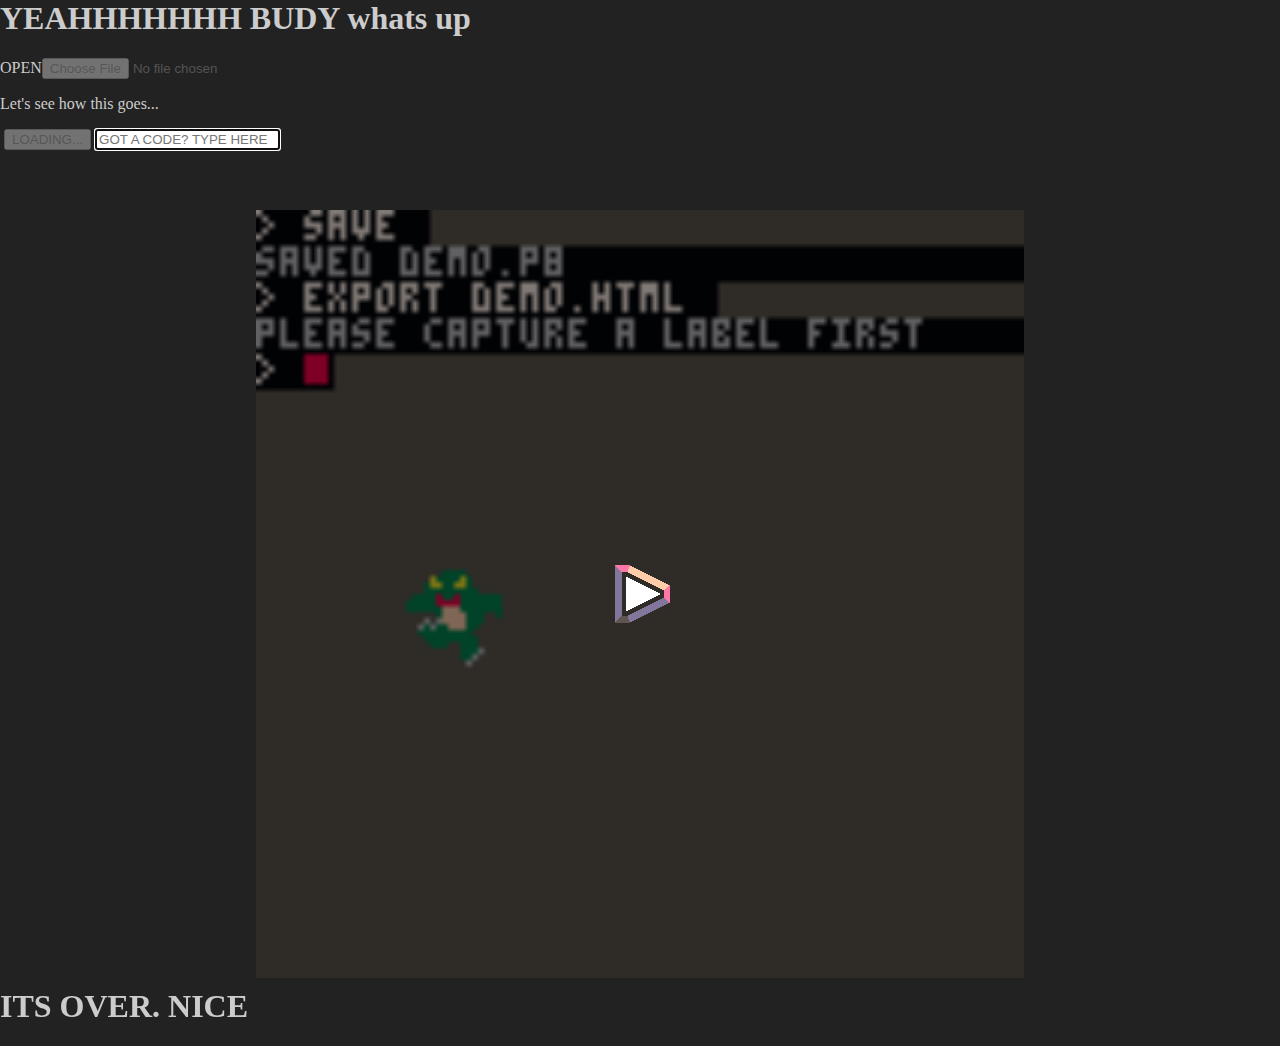
==== web/index.html @ 748fda5b "NIGEL startin it up" ====
﻿<html><head>
<title>PICO-8 Cartridge</title>
<meta name="viewport" content="width=device-width, user-scalable=no">
<script type="text/javascript">

	// Default shell for PICO-8 0.2.1

	// options

	// fullscreen, sound, close button at top when playing on touchscreen
	// defaults to false because takes up precious screen space on smaller mobile devices
	var p8_allow_mobile_menu = false;

	// p8_autoplay true to boot the cartridge automatically after page load when possible
	// if the browser can not create an audio context outside of a user gesture (e.g. on iOS), p8_autoplay has no effect
	var p8_autoplay = false;

	// When pico8_state is defined, PICO-8 will set .is_paused, .sound_volume and .frame_number each frame 
	// (used for determining button icons)
	var pico8_state = [];

	// When pico8_buttons is defined, PICO-8 reads each int as a bitfield holding that player's button states
	// 0x1 left, 0x2 right, 0x4 up, 0x8 right, 0x10 O, 0x20 X, 0x40 menu
	// (used by p8_update_gamepads)
	var pico8_buttons = [0, 0, 0, 0, 0, 0, 0, 0]; // max 8 players

	// When pico8_mouse is defined, PICO-8 reads the 3 integers as X, Y and a bitfield for buttons: 0x1 LMB, 0x2 RMB
	var pico8_mouse = [];

	// used to display number of detected joysticks
	var pico8_gamepads = {};
	pico8_gamepads.count = 0;

	// When pico8_gpio is defined, reading and writing to gpio pins will read and write to these values
	var pico8_gpio = new Array(128);

	// When pico8_audio_context context is defined, the html shell (this file) is responsible for creating and managing it.
	// This makes satisfying browser requirements easier -- e.g. initialising audio from a short script in response to a user action.
	// Otherwise PICO-8 will try to create and use its own context.

	var pico8_audio_context;


	// menu button and controller graphics
	p8_gfx_dat={
			"p8b_pause1": "[data-uri]",
"p8b_controls":"[data-uri]",
"p8b_full":"[data-uri]",
"p8b_pause0":"[data-uri]",
"p8b_sound0":"[data-uri]",
"p8b_sound1":"[data-uri]",
"p8b_close":"[data-uri]",

"controls_left_panel":"[data-uri]",


"controls_right_panel":"[data-uri]",

	};


	// added 0.2.1: work-around for iOS/Safari running from an iFrame (e.g. from itch.io page):
	// touch events only register after adding dummy listeners on document.

	document.addEventListener('touchstart', {});
	document.addEventListener('touchmove', {});
	document.addEventListener('touchend', {});



	var p8_buttons_hash = -1;
	function p8_update_button_icons()
	{
		// buttons only appear when running
		if (!p8_is_running)
		{
			requestAnimationFrame(p8_update_button_icons);
			return;
		}
		var is_fullscreen=(document.fullscreenElement || document.mozFullScreenElement || document.webkitIsFullScreen || document.msFullscreenElement);
		
		// hash based on: pico8_state.sound_volume  pico8_state.is_paused bottom_margin left is_fullscreen p8_touch_detected
		var hash = 0;
		hash = pico8_state.sound_volume;
		if (pico8_state.is_paused) hash += 0x100;
		if (p8_touch_detected)     hash += 0x200;
		if (is_fullscreen)         hash += 0x400;

		if (p8_buttons_hash == hash)
		{
			requestAnimationFrame(p8_update_button_icons);
			return;
		}
		
		p8_buttons_hash = hash;
		// console.log("@@ updating button icons");

		els = document.getElementsByClassName('p8_menu_button');
		for (i = 0; i < els.length; i++)
		{
			el = els[i];
			index = el.id;			
			if (index == 'p8b_sound') index += (pico8_state.sound_volume == 0 ? "0" : "1"); // 1 if undefined
			if (index == 'p8b_pause') index += (pico8_state.is_paused > 0 ? "1" : "0");     // 0 if undefined

			new_str = '<img width=24 height=24 style="pointer-events:none" src="'+p8_gfx_dat[index]+'">';
			if (el.innerHTML != new_str)
				el.innerHTML = new_str;




			// hide all buttons for touch mode (can pause with menu buttons)
			
			var is_visible = p8_is_running;

			if ((!p8_touch_detected || !p8_allow_mobile_menu) && el.parentElement.id == "p8_menu_buttons_touch")
				is_visible = false;

			if (p8_touch_detected && el.parentElement.id == "p8_menu_buttons")
				is_visible = false;

			if (is_fullscreen) 
				is_visible = false;

			if (is_visible)
				el.style.display="";
			else
				el.style.display="none";
		}
		requestAnimationFrame(p8_update_button_icons);
	}



	function abs(x)
	{
		return x < 0 ? -x : x;
	}
	
	// step 0 down 1 drag 2 up (not used)
	function pico8_buttons_event(e, step)
	{
		if (!p8_is_running) return;
	
		pico8_buttons[0] = 0;

		if (step == 2 && typeof(pico8_mouse) !== 'undefined')
		{
			pico8_mouse[2] = 0;
		}
		
		var num = 0;
		if (e.touches) num = e.touches.length;

		if (num == 0 && typeof(pico8_mouse) !== 'undefined')
		{
			//  no active touches: release mouse button from anywhere on page. (maybe redundant? but just in case)
			pico8_mouse[2] = 0;
		}

		
		for (var i = 0; i < num; i++)
		{
			var touch = e.touches[i];
			var x = touch.clientX;
			var y = touch.clientY;
			var w = window.innerWidth;
			var h = window.innerHeight;

			var r = Math.min(w,h) / 12;
			if (r > 40) r = 40;

			// mouse (0.1.12d)

			let canvas = document.getElementById("canvas");
			if (p8_touch_detected)
			if (typeof(pico8_mouse) !== 'undefined')
			if (canvas)
			{
				var rect = canvas.getBoundingClientRect();
				//console.log(rect.top, rect.right, rect.bottom, rect.left, x, y);

				if (x >= rect.left && x < rect.right && y >= rect.top && y < rect.bottom)
				{
					pico8_mouse = [
						Math.floor((x - rect.left) * 128 / (rect.right - rect.left)),
						Math.floor((y - rect.top) * 128 / (rect.bottom - rect.top)),
						step < 2 ? 1 : 0
					];
					// return; // commented -- blocks overlapping buttons
				}else
				{
					pico8_mouse[2] = 0;
				}
			}


			// buttons
			
			b = 0;

			if (y < h - r*8)
			{
				// no controller buttons up here; includes canvas and menu buttons at top in touch mode
			}
			else
			{
				e.preventDefault();

				if ((y < h - r*6) && y > (h - r*8))
				{
					// menu button: half as high as X O button
					// stretch across right-hand half above X O buttons
					if (x > w - r*3) 
						b |= 0x40;
				}
				else if (x < w/2 && x < r*6)
				{
					// stick

					mask = 0xf; // dpad
					var cx = 0 + r*3;
					var cy = h - r*3;

					deadzone = r/3;
					var dx = x - cx;
					var dy = y - cy;

					if (abs(dx) > abs(dy) * 0.6) // horizontal 
					{
						if (dx < -deadzone) b |= 0x1;
						if (dx > deadzone) b |= 0x2;
					}
					if (abs(dy) > abs(dx) * 0.6) // vertical
					{
						if (dy < -deadzone) b |= 0x4;
						if (dy > deadzone) b |= 0x8;
					}
				}
				else if (x > w - r*6)
				{
					// button; diagonal split from bottom right corner
				
					mask = 0x30;
					
					// one or both of [X], [O]
					if ( (h-y) > (w-x) * 0.8) b |= 0x10;
					if ( (w-x) > (h-y) * 0.8) b |= 0x20;
				}
			}

			pico8_buttons[0] |= b;
		
		}
	}

	// p8_update_layout_hash is used to decide when to update layout (expensive especially when part of a heavy page)
	var p8_update_layout_hash = -1;
	var last_windowed_container_height = 512;
	var p8_layout_frames = 0;

	function p8_update_layout()
	{
		var canvas = document.getElementById("canvas");
		var p8_playarea = document.getElementById("p8_playarea");
		var p8_container = document.getElementById("p8_container");
		var p8_frame = document.getElementById("p8_frame");
		var csize = 512;
		var margin_top = 0;
		var margin_left = 0;

		// page didn't load yet? first call should be after p8_frame is created so that layout doesn't jump around.
		if (!canvas || !p8_playarea || !p8_container || !p8_frame)
		{
			p8_update_layout_hash = -1;
			requestAnimationFrame(p8_update_layout);
			return;
		}

		p8_layout_frames ++;

		// assumes frame doesn't have padding
		
		var is_fullscreen=(document.fullscreenElement || document.mozFullScreenElement || document.webkitIsFullScreen || document.msFullscreenElement);
		var frame_width = p8_frame.offsetWidth;
		var frame_height = p8_frame.offsetHeight;

		if (is_fullscreen)
		{
			// same as window
			frame_width = window.innerWidth;
			frame_height = window.innerHeight;
		}
		else{
			// never larger than window  // (happens when address bar is down in portraight mode on phone)
			frame_width  = Math.min(frame_width, window.innerWidth);
			frame_height = Math.min(frame_height, window.innerHeight);
		}

		// as big as will fit in a frame..
		csize =  Math.min(frame_width,frame_height);

		// .. but never more than 2/3 of longest side for touch (e.g. leave space for controls on iPad)
		if (p8_touch_detected && p8_is_running)
		{
			var longest_side = Math.max(window.innerWidth,window.innerHeight);
			csize = Math.min(csize, longest_side * 2/3);
		}

		// pixel perfect: quantize to closest multiple of 128
		// only when large display (desktop)
		if (frame_width >= 512 && frame_height >= 512)
		{
			csize = (csize+1) & ~0x7f;
		}

		// csize should never be higher than parent frame
		// (otherwise stretched large when fullscreen and then return)
		if (!is_fullscreen && p8_frame) 
			csize = Math.min(csize, last_windowed_container_height); // p8_frame_0 parent
		

		if (is_fullscreen)
		{
			// always center horizontally
			margin_left = (frame_width - csize)/2;

			if (p8_touch_detected)
			{
				if (window.innerWidth < window.innerHeight)
				{
					// portrait: keep at y=40 (avoid rounded top corners / camera nub thing etc.)
					margin_top = Math.min(40, frame_height - csize);
				}
				else
				{
					// landscape: put a little above vertical center
					margin_top = (frame_height - csize)/4;
				}
			}
			else{
				// non-touch: center vertically
				margin_top = (frame_height - csize)/2;
			}
		}

		// skip if relevant state has not changed

		var update_hash = csize + margin_top * 1000.3 + margin_left * 0.001 + frame_width * 333.33 + frame_height * 772.15134;
		if (is_fullscreen) update_hash += 0.1237;

		// unexpected things can happen in the first few seconds, so just keep re-calculating layout. wasm version breaks layout otherwise.
		// also: bonus refresh at 5, 8 seconds just in case ._.
		if (p8_layout_frames < 180 || p8_layout_frames == 60*5 || p8_layout_frames == 60*8 )
			update_hash = p8_layout_frames;

		if (!is_fullscreen) // fullscreen: update every frame for safety. should be cheap!
		if (!p8_touch_detected) // mobile: update every frame because nothing can be trusted
		if (p8_update_layout_hash == update_hash)
		{
			//console.log("p8_update_layout(): skipping");
			requestAnimationFrame(p8_update_layout);
			return;
		}
		p8_update_layout_hash = update_hash;

		// record this for returning to original size after fullscreen pushes out container height (argh)
		if (!is_fullscreen && p8_frame)
			last_windowed_container_height = p8_frame.parentNode.parentNode.offsetHeight;
		

		// mobile in portrait mode: put screen at top (w / a little extra space for fullscreen button if needed)
		// (don't cart too about buttons overlapping screen)
		if (p8_touch_detected && p8_is_running && document.body.clientWidth < document.body.clientHeight)
			p8_playarea.style.marginTop = p8_allow_mobile_menu ? 32 : 8;
		else if (p8_touch_detected && p8_is_running) // landscape: slightly above vertical center (only relevant for iPad / highres devices)
			p8_playarea.style.marginTop = (document.body.clientHeight - csize) / 4;
		else
			p8_playarea.style.marginTop = "";

		canvas.style.width = csize;
		canvas.style.height = csize;

		// to do: this should just happen from css layout
		canvas.style.marginLeft = margin_left;
		canvas.style.marginTop = margin_top;

		p8_container.style.width = csize;
		p8_container.style.height = csize;

		// set menu buttons position to bottom right
		el = document.getElementById("p8_menu_buttons");
		el.style.marginTop = csize - el.offsetHeight;

		if (p8_touch_detected && p8_is_running)
		{
			// turn off pointer events to prevent double-tap zoom etc (works on Android)
			// don't want this for desktop because breaks mouse input & click-to-focus when using codo_textarea
			canvas.style.pointerEvents = "none";

			p8_container.style.marginTop = "0px";

			// buttons
			
			// same as touch event handling
			var w = window.innerWidth;
			var h = window.innerHeight;
			var r = Math.min(w,h) / 12;

			if (r > 40) r = 40;

			el = document.getElementById("controls_right_panel");
			el.style.left = w-r*6;
			el.style.top = h-r*7;
			el.style.width = r*6;
			el.style.height = r*7;
			if (el.getAttribute("src") != p8_gfx_dat["controls_right_panel"]) // optimisation: avoid reload? (browser should handle though)
				el.setAttribute("src", p8_gfx_dat["controls_right_panel"]);

			el = document.getElementById("controls_left_panel");
			el.style.left = 0;
			el.style.top = h-r*6;
			el.style.width = r*6;
			el.style.height = r*6;
			if (el.getAttribute("src") != p8_gfx_dat["controls_left_panel"]) // optimisation: avoid reload? (browser should handle though)
				el.setAttribute("src", p8_gfx_dat["controls_left_panel"]);
			
			// scroll to cart (need to stop running with X)
			p8_frame.scrollIntoView(true);

			document.getElementById("touch_controls_gfx").style.display="table";
			document.getElementById("touch_controls_background").style.display="table";

		}
		else{
			document.getElementById("touch_controls_gfx").style.display="none";
			document.getElementById("touch_controls_background").style.display="none";
		}

		if (!p8_is_running)
		{
			p8_playarea.style.display="none";
			p8_container.style.display="flex";
			p8_container.style.marginTop="auto";

			el = document.getElementById("p8_start_button");
			if (el) el.style.display="flex";
		}
		requestAnimationFrame(p8_update_layout);
	}


	var p8_touch_detected = false;
	addEventListener("touchstart", function(event)
	{
		p8_touch_detected = true;

		// hide codo_textarea -- clipboard support on mobile is not feasible
		el = document.getElementById("codo_textarea");
		if (el && el.style.display != "none"){
			el.style.display="none";
		}

	},  {passive: true});

	function p8_create_audio_context()
	{
		if (pico8_audio_context) 
		{
			try {
				pico8_audio_context.resume();
			}
			catch(err) {
				console.log("** pico8_audio_context.resume() failed");
			}	
			return;
		}

		var webAudioAPI = window.AudioContext || window.webkitAudioContext || window.mozAudioContext || window.oAudioContext || window.msAudioContext;			
		if (webAudioAPI)
		{
			pico8_audio_context = new webAudioAPI;

			// wake up iOS
			if (pico8_audio_context)
			{
				try {
					var dummy_source_sfx = pico8_audio_context.createBufferSource();
					dummy_source_sfx.buffer = pico8_audio_context.createBuffer(1, 1, 22050); // dummy
					dummy_source_sfx.connect(pico8_audio_context.destination);
					dummy_source_sfx.start(1, 0.25); // gives InvalidStateError -- why? hasn't been played before 
					//dummy_source_sfx.noteOn(0); // deleteme
				}
				catch(err) {
					console.log("** dummy_source_sfx.start(1, 0.25) failed");
				}
			}
		}
	}

	function p8_close_cart()
	{
		// just reload page! used for touch buttons -- hard to roll back state 
		window.location.hash = ""; // triggers reload
	}

	var p8_is_running = false;
	var p8_script = null;
	var Module = null;
	function p8_run_cart()
	{
		if (p8_is_running) return;
		p8_is_running = true;

		// touch: hide everything except p8_frame_0
		if (p8_touch_detected)
		{
			el = document.getElementById("body_0");
			el2 = document.getElementById("p8_frame_0");
			if (el && el2)
			{
				el.style.display="none";
				el.parentNode.appendChild(el2);
			}
		}

		// create audio context and wake it up (for iOS -- needs happen inside touch event)		
		p8_create_audio_context();

		// show touch elements
		els = document.getElementsByClassName('p8_controller_area');
		for (i = 0; i < els.length; i++)
			els[i].style.display="";


		// install touch events. These also serve to block scrolling / pinching / zooming on phones when p8_is_running
			// moved event.preventDefault(); calls into pico8_buttons_event() (want to let top buttons pass through)
		addEventListener("touchstart", function(event){ pico8_buttons_event(event, 0); }, {passive: false});
		addEventListener("touchmove",  function(event){ pico8_buttons_event(event, 1); }, {passive: false});
		addEventListener("touchend",   function(event){ pico8_buttons_event(event, 2); }, {passive: false});


		// load and run script
		e = document.createElement("script");
		p8_script = e;
		e.onload = function(){
			
			// show canvas / menu buttons only after loading
			el = document.getElementById("p8_playarea");
			if (el) el.style.display="table";

			if (typeof(p8_update_layout_hash) !== 'undefined')
				p8_update_layout_hash = -77;
			if (typeof(p8_buttons_hash) !== 'undefined')
				p8_buttons_hash = -33;


		}
		e.type = "application/javascript";
		e.src = "demo.js";
		e.id = "e_script";
		
		document.body.appendChild(e); // load and run

		// hide start button and show canvas / menu buttons. hide start button
		el = document.getElementById("p8_start_button");
		if (el) el.style.display="none";

		// add #playing for touchscreen devices (allows back button to close)
		// X button can also be used to trigger this 
		if (p8_touch_detected)
		{
			window.location.hash = "#playing";
			window.onhashchange = function()
			{
				if (window.location.hash.search("playing") < 0)
					window.location.reload();
			}
		}
	}

	
	// gamepad  https://developer.mozilla.org/en-US/docs/Web/API/Gamepad_API/Using_the_Gamepad_API
	// (sets bits in pico8_buttons[])
	function p8_update_gamepads() {
		var threshold = 0.3;
		var max_players = 8;
		var gps = navigator.getGamepads() || navigator.webkitGetGamepads();

		if (!gps) return;

		pico8_gamepads.count = gps.length;

		for (var i = 0; i < gps.length && i < max_players; i++) {
  			var gp = gps[i];
			if (gp && gp.axes && gp.buttons)
			{
				pico8_buttons[i] = 0;

				if (gp.axes[0] && gp.axes[0] < -threshold) pico8_buttons[i] |= 0x1;
				if (gp.axes[0] && gp.axes[0] > threshold) pico8_buttons[i] |= 0x2;
				if (gp.axes[1] && gp.axes[1] < -threshold) pico8_buttons[i] |= 0x4;
				if (gp.axes[1] && gp.axes[1] > threshold) pico8_buttons[i] |= 0x8;

				// buttons: first 4 are O/X; (almost) everything else taken to be menu button
				// ref: https://w3c.github.io/gamepad/#remapping (er.. that mapping doesn't agree with xbox, buffalo snes)
				for (j = 0; j < gp.buttons.length; j++)
				if (gp.buttons[j].value > 0 || gp.buttons[j].pressed)
				{
					if (j < 4)
						pico8_buttons[i] |= (0x10 << (((j+1)/2)&1)); // 0 1 1 0 0 1 -- A,X are O,X on xbox controller
					else
					{
						if (j >= 6 && j <= 8) // PICO-8 0.2.0g: seems usually 6,7,8 are menu buttons (?) // others might be easy to accidentally bump
							pico8_buttons[0] |= 0x40; // menu button
					}
				}
			}
		}

		requestAnimationFrame(p8_update_gamepads);
	}
	requestAnimationFrame(p8_update_gamepads);

	// key blocker. prevent cursor keys from scrolling page while playing cart.
	// also don't act on M, R so that can mute / reset cart
	document.addEventListener('keydown',
	function (event) {
		event = event || window.event;
		if (!p8_is_running) return;
		if (pico8_state.has_focus == 1)
			if ([32, 37, 38, 39, 40, 77, 82, 80, 9].indexOf(event.keyCode) > -1)       // block cursors, M R P, tab
				if (event.preventDefault) event.preventDefault();
	},{passive: false});

	// when using codo_textarea to determine focus, need to explicitly hand focus back when clicking a p8_menu_button
	function p8_give_focus()
	{
		el = (typeof codo_textarea === 'undefined') ? document.getElementById("codo_textarea") : codo_textarea;
		if (el)
		{
			el.focus();
			el.select();
		}
	}

	function p8_request_fullscreen() {

		var is_fullscreen=(document.fullscreenElement || document.mozFullScreenElement || document.webkitIsFullScreen || document.msFullscreenElement);

		if (is_fullscreen)
		{
			 if (document.exitFullscreen) {
		        document.exitFullscreen();
		    } else if (document.webkitExitFullscreen) {
		        document.webkitExitFullscreen();
		    } else if (document.mozCancelFullScreen) {
		        document.mozCancelFullScreen();
		    } else if (document.msExitFullscreen) {
		        document.msExitFullscreen();
		    }
			return;
		}
		
		var el = document.getElementById("p8_playarea");

		if ( el.requestFullscreen ) {
			el.requestFullscreen();
		} else if ( el.mozRequestFullScreen ) {
			el.mozRequestFullScreen();
		} else if ( el.webkitRequestFullScreen ) {
			el.webkitRequestFullScreen( Element.ALLOW_KEYBOARD_INPUT );
		}
	}

</script>

<STYLE TYPE="text/css">
<!--
.p8_menu_button{
	opacity:0.3;
	padding:4px;
	display:table;
	width:24px;
	height:24px;
	float:right;
}

@media screen and (min-width:512px) {
	.p8_menu_button{
		width:24px; margin-left:12px; margin-bottom:8px;
	}
}
.p8_menu_button:hover{
	opacity:1.0;
	cursor:pointer;
}

canvas{
    image-rendering: optimizeSpeed;
    image-rendering: -moz-crisp-edges;
    image-rendering: -webkit-optimize-contrast;
    image-rendering: optimize-contrast;
    image-rendering: pixelated;
    -ms-interpolation-mode: nearest-neighbor;
	border: 0px;
	cursor: none;
}


.p8_start_button{
	cursor:pointer;
	background:url("[data-uri]");
	-repeat center;
	-webkit-background-size:cover; -moz-background-size:cover; -o-background-size:cover; background-size:cover;
}

.button_gfx{
	stroke-width:2;
	stroke: #ffffff;
	stroke-opacity:0.4;
	fill-opacity:0.2;
	fill:black;
}

.button_gfx_icon{
	stroke-width:3;
	stroke: #909090;
	stroke-opacity:0.7;
	fill:none;
}

-->
</STYLE>

</head>

<body style="padding:0px; margin:0px; background-color:#222; color:#ccc">
<div id="body_0"> <!-- hide this when playing in mobile (p8_touch_detected) so that elements don't affect layout -->


<script defer src="/wasm_exec.js"></script>
<script type="module" src="/main.js"></script>

<script>
  window.pico8_gpio = Array(128);
</script>

<h1>YEAHHHHHHH BUDY whats up</h1>

<!-- TODO remove perhaps ...! -->
<form id="dialog" role="main">
  <div>
    <label id="filepicker-wrap" class="button">OPEN<input type="file" id="filepicker" disabled></label>
    <p id="info">Let's see how this goes...</p></div>
  <ul id="transfers"></ul>
  <img id="qr">
  <input type="submit" id="dial" class="button" value="LOADING..." disabled>
  <input type="text" id="magiccode" autocomplete="off" autofocus title="WORMHOLE CODE" placeholder="GOT A CODE? TYPE HERE">
  <span id="autocomplete">&nbsp;</span>
</form>


<div id="p8_desktop" style="display:block; position:absolute; top:10px; left:10px"></div> <!-- desktop for saving gifs / screenshots -->
<div id="p8_frame_0" style="max-width:800px; max-height:800px; margin:auto;"> <!-- double function: limit size, and display only this div for touch devices -->
<div id="p8_frame" style="display:flex; width:100%; max-width:95vw; height:100vw; max-height:95vh; margin:auto;">

	<div id="p8_menu_buttons_touch" style="position:absolute; width:100%; z-index:10; left:0px;">
		<div class="p8_menu_button" id="p8b_full"  style="float:left;margin-left:10px" onClick="p8_give_focus(); p8_request_fullscreen();"></div>
		<div class="p8_menu_button" id="p8b_sound" style="float:left;margin-left:10px" onClick="p8_give_focus(); p8_create_audio_context(); Module.pico8ToggleSound();"></div>
		<div class="p8_menu_button" id="p8b_close" style="float:right; margin-right:10px" onClick="p8_close_cart();"></div>
	</div>

	<div id="p8_container"
		style="margin:auto; display:table;"
		onclick="p8_create_audio_context(); p8_run_cart();">

		<div id="p8_start_button" class="p8_start_button" style="width:100%; height:100%; display:flex;">
			<img width=80 height=80 style="margin:auto;"
		src="[data-uri]"/>
		</div>

		<div id="p8_playarea" style="display:none; margin:auto;
				-webkit-user-select:none; -moz-user-select: none; user-select: none; -webkit-touch-callout:none;
		">

			<div  id="touch_controls_background"
				  style=" pointer-events:none; display:none; background-color:#000;
						 position:fixed; top:0px; left:0px; border:0; width:100vw; height:100vh">
				&nbsp
			</div>

			<div style="display:flex; position:relative">
				<!-- pointer-events turned off for mobile in p8_update_layout because need for desktop mouse -->
				<canvas class="emscripten" id="canvas" oncontextmenu="event.preventDefault();" >
				</canvas>
				<div class=p8_menu_buttons id="p8_menu_buttons" style="margin-left:10px;">
					<div class="p8_menu_button" style="position:absolute; bottom:125px" id="p8b_controls" onClick="p8_give_focus(); Module.pico8ToggleControlMenu();"></div>					
					<div class="p8_menu_button" style="position:absolute; bottom:90px" id="p8b_pause" onClick="p8_give_focus(); Module.pico8TogglePaused(); p8_update_layout_hash = -22;"></div>
					<div class="p8_menu_button" style="position:absolute; bottom:55px" id="p8b_sound" onClick="p8_give_focus(); p8_create_audio_context(); Module.pico8ToggleSound();"></div>
					<div class="p8_menu_button" style="position:absolute; bottom:20px" id="p8b_full" onClick="p8_give_focus(); p8_request_fullscreen();"></div>
				</div>
			</div>


			<!-- display after first layout update -->
			<div  id="touch_controls_gfx"
				  style=" pointer-events:none; display:table; 
						 position:fixed; top:0px; left:0px; border:0; width:100vw; height:100vh">

					<img src="" id="controls_right_panel" style="position:absolute; opacity:0.5;">
					<img src="" id="controls_left_panel" style="position:absolute;  opacity:0.5;">
						
			
			</div> <!-- touch_controls_gfx -->

			<!-- used for clipboard access & keyboard input; displayed and used by PICO-8 only once needed. can be safely removed if clipboard / key presses not needed. -->
			<!-- (needs to be inside p8_playarea so that it still works under Chrome when fullscreened) -->
			<textarea id="codo_textarea" class="emscripten" style="display:none; position:absolute; left:-9999px; height:0px; overflow:hidden"></textarea>

		</div> <!--p8_playarea -->

	</div> <!-- p8_container -->

</div> <!-- p8_frame -->
</div> <!-- p8_frame_0 size limit -->

<script type="text/javascript">

	p8_update_layout();
	p8_update_button_icons();

	var canvas = document.getElementById("canvas");
	Module = {};
	Module.canvas = canvas;

	// from @ultrabrite's shell: test if an AudioContext can be created outside of an event callback.
	// If it can't be created, then require pressing the start button to run the cartridge

	if (p8_autoplay)
	{
		var temp_context = new AudioContext();
		temp_context.onstatechange = function ()
		{
			if (temp_context.state=='running')
			{
				p8_run_cart();
				temp_context.close();
			}
		};
	}
	
</script>



<h1>ITS OVER. NICE</h1>




</div> <!-- body_0 -->
</body></html>
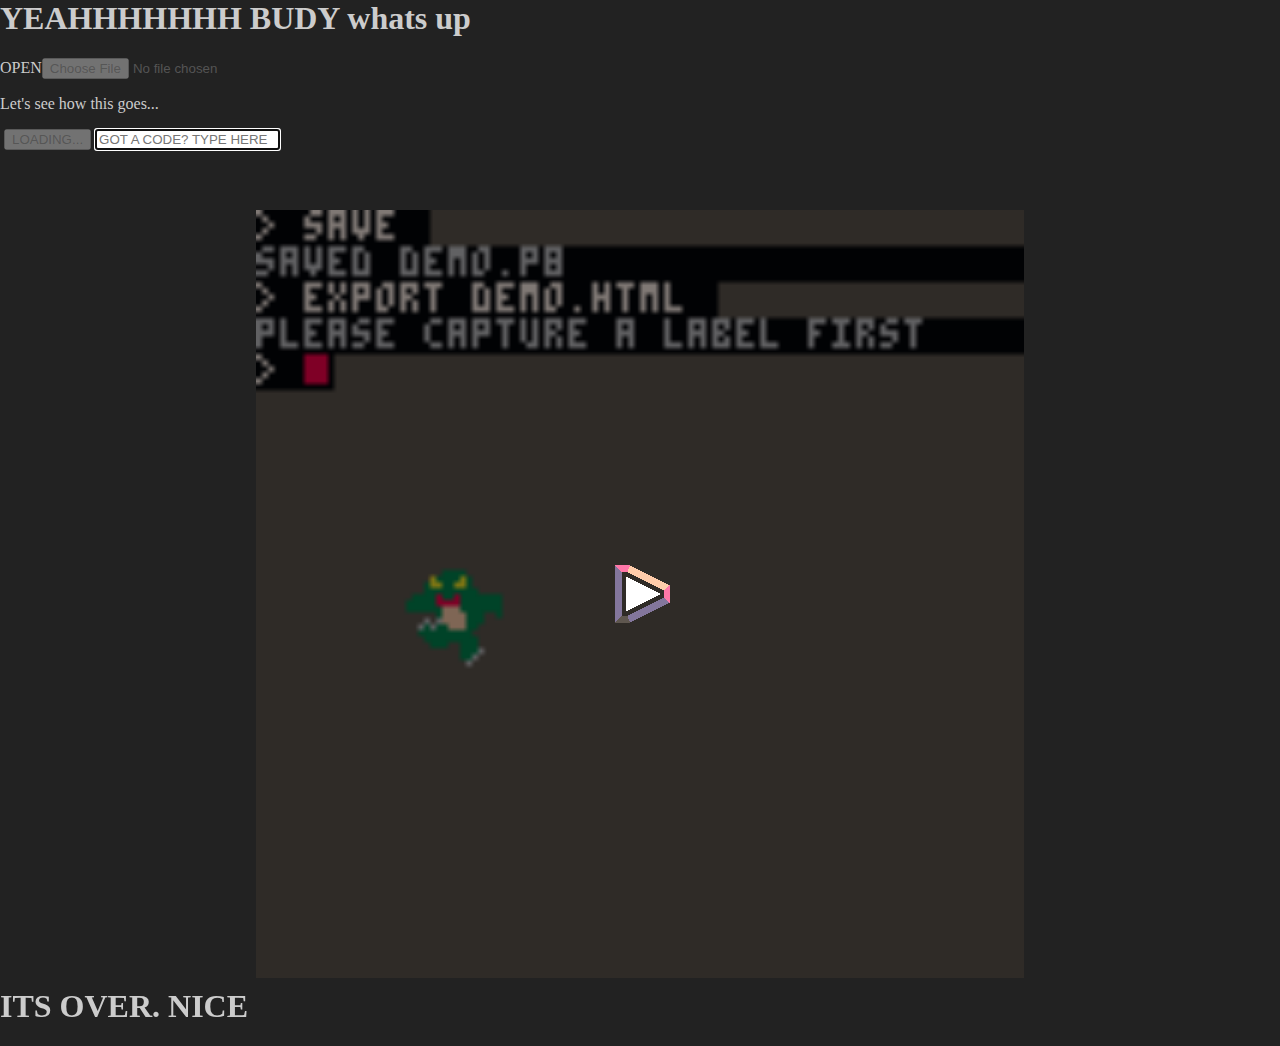
==== commit 3a6fc425: "Properly track gpio changes" ====
--- a/web/index.html
+++ b/web/index.html
@@ -744,7 +744,7 @@
 <script type="module" src="/main.js"></script>
 
 <script>
-  window.pico8_gpio = Array(128);
+  window.pico8_gpio = new Uint8Array(128);
 </script>
 
 <h1>YEAHHHHHHH BUDY whats up</h1>
@@ -857,6 +857,28 @@
 
 <h1>ITS OVER. NICE</h1>
 
+<script>
+  const changed = new Uint32Array(4);
+  const previousGpio = new Uint8Array(128);
+
+  setInterval(() => {
+    window.pico8_gpio
+
+    // Compute diff bitmask
+    for (let b = 0; b < 4; ++b)
+      for (let i = 0; i < 32; ++i)
+        if (window.pico8_gpio[i+b*32] !== previousGpio[i+b*32])
+          changed[b] = changed | (1 << i)
+
+    // Show the diff if any
+    if (changed.find(x => x !== 0) !== undefined)
+      console.log(window.pico8_gpio);
+
+    changed.set([0, 0, 0, 0])
+    previousGpio.set(window.pico8_gpio)
+  }, 1000)
+</script>
+
 
 
 
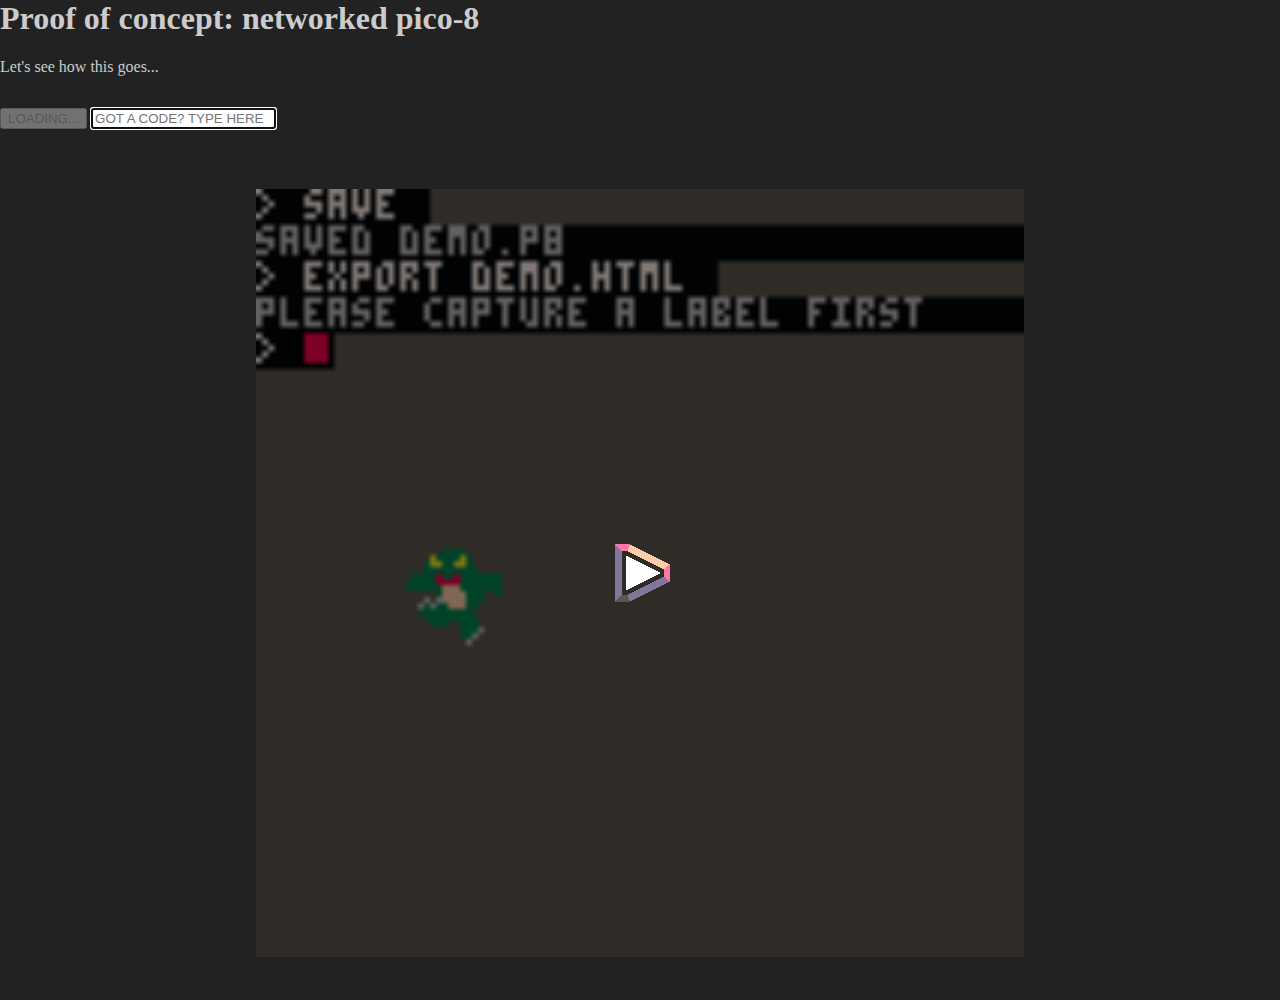
==== commit 5f40717c: "Clean up the html and js a bit" ====
--- a/web/index.html
+++ b/web/index.html
@@ -747,18 +747,16 @@
   window.pico8_gpio = new Uint8Array(128);
 </script>
 
-<h1>YEAHHHHHHH BUDY whats up</h1>
-
-<!-- TODO remove perhaps ...! -->
+<h1>Proof of concept: networked pico-8</h1>
+
 <form id="dialog" role="main">
-  <div>
-    <label id="filepicker-wrap" class="button">OPEN<input type="file" id="filepicker" disabled></label>
-    <p id="info">Let's see how this goes...</p></div>
-  <ul id="transfers"></ul>
+  <p id="info">Let's see how this goes...</p>
   <img id="qr">
-  <input type="submit" id="dial" class="button" value="LOADING..." disabled>
-  <input type="text" id="magiccode" autocomplete="off" autofocus title="WORMHOLE CODE" placeholder="GOT A CODE? TYPE HERE">
-  <span id="autocomplete">&nbsp;</span>
+  <div style='margin-top: 1em'>
+    <input type="submit" id="dial" class="button" value="LOADING..." disabled>
+    <input type="text" id="magiccode" autocomplete="off" autofocus title="JOIN CODE" placeholder="GOT A CODE? TYPE HERE">
+    <span id="autocomplete">&nbsp;</span>
+  </div>
 </form>
 
 
@@ -855,8 +853,6 @@
 
 
 
-<h1>ITS OVER. NICE</h1>
-
 <script>
   const changed = new Uint32Array(4);
   const previousGpio = new Uint8Array(128);
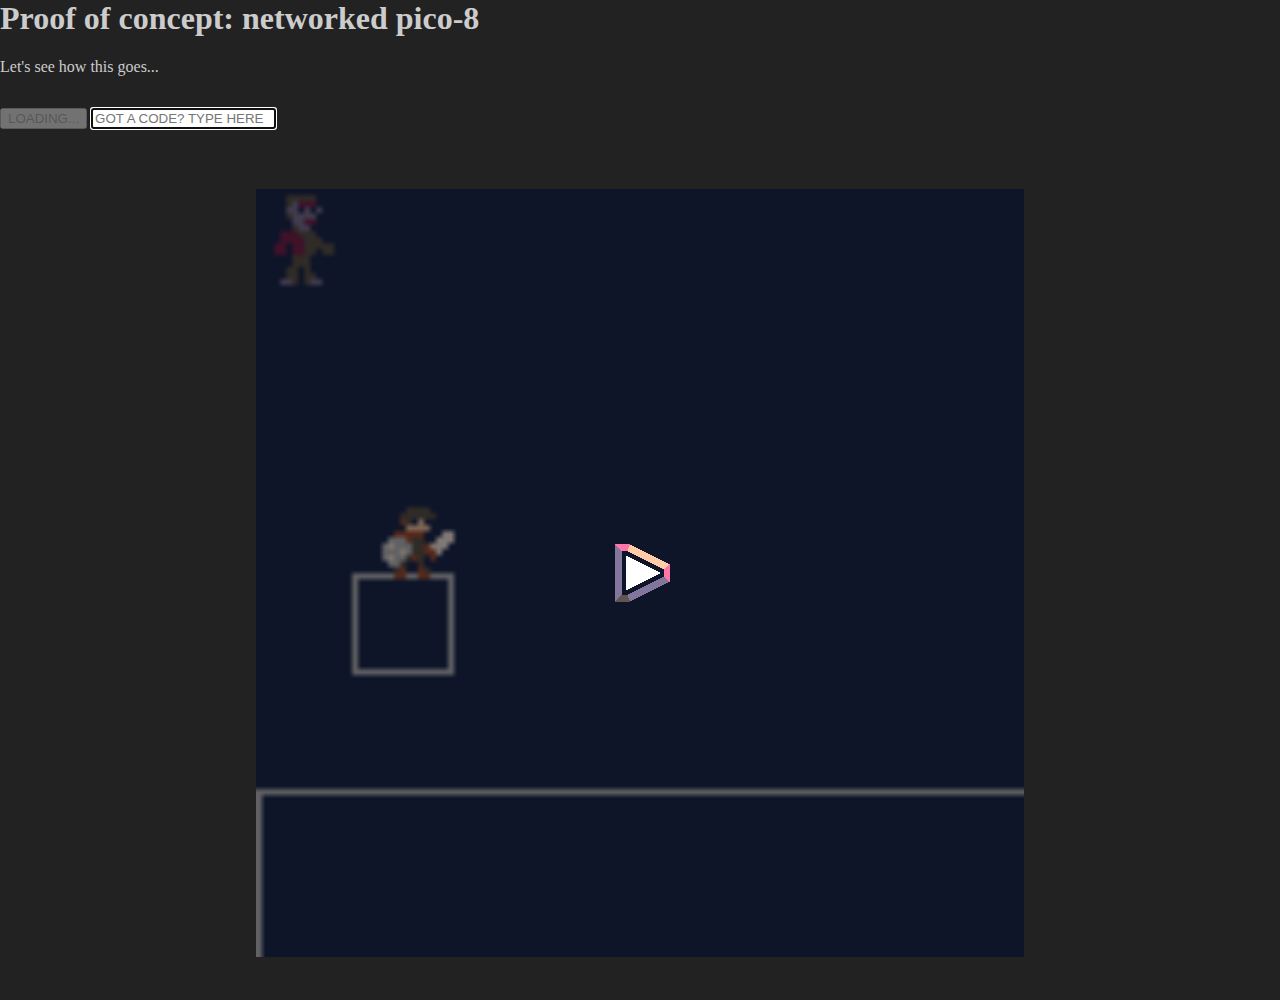
==== commit c0c2cb0a: "kalithaz time" ====
--- a/web/index.html
+++ b/web/index.html
@@ -558,7 +558,7 @@
 
 		}
 		e.type = "application/javascript";
-		e.src = "demo.js";
+		e.src = "kalithaz.js";
 		e.id = "e_script";
 		
 		document.body.appendChild(e); // load and run
@@ -711,7 +711,7 @@
 
 .p8_start_button{
 	cursor:pointer;
-	background:url("[data-uri]");
+	background:url("[data-uri]");
 	-repeat center;
 	-webkit-background-size:cover; -moz-background-size:cover; -o-background-size:cover; background-size:cover;
 }
@@ -853,27 +853,7 @@
 
 
 
-<script>
-  const changed = new Uint32Array(4);
-  const previousGpio = new Uint8Array(128);
-
-  setInterval(() => {
-    window.pico8_gpio
-
-    // Compute diff bitmask
-    for (let b = 0; b < 4; ++b)
-      for (let i = 0; i < 32; ++i)
-        if (window.pico8_gpio[i+b*32] !== previousGpio[i+b*32])
-          changed[b] = changed | (1 << i)
-
-    // Show the diff if any
-    if (changed.find(x => x !== 0) !== undefined)
-      console.log(window.pico8_gpio);
-
-    changed.set([0, 0, 0, 0])
-    previousGpio.set(window.pico8_gpio)
-  }, 1000)
-</script>
+
 
 
 
